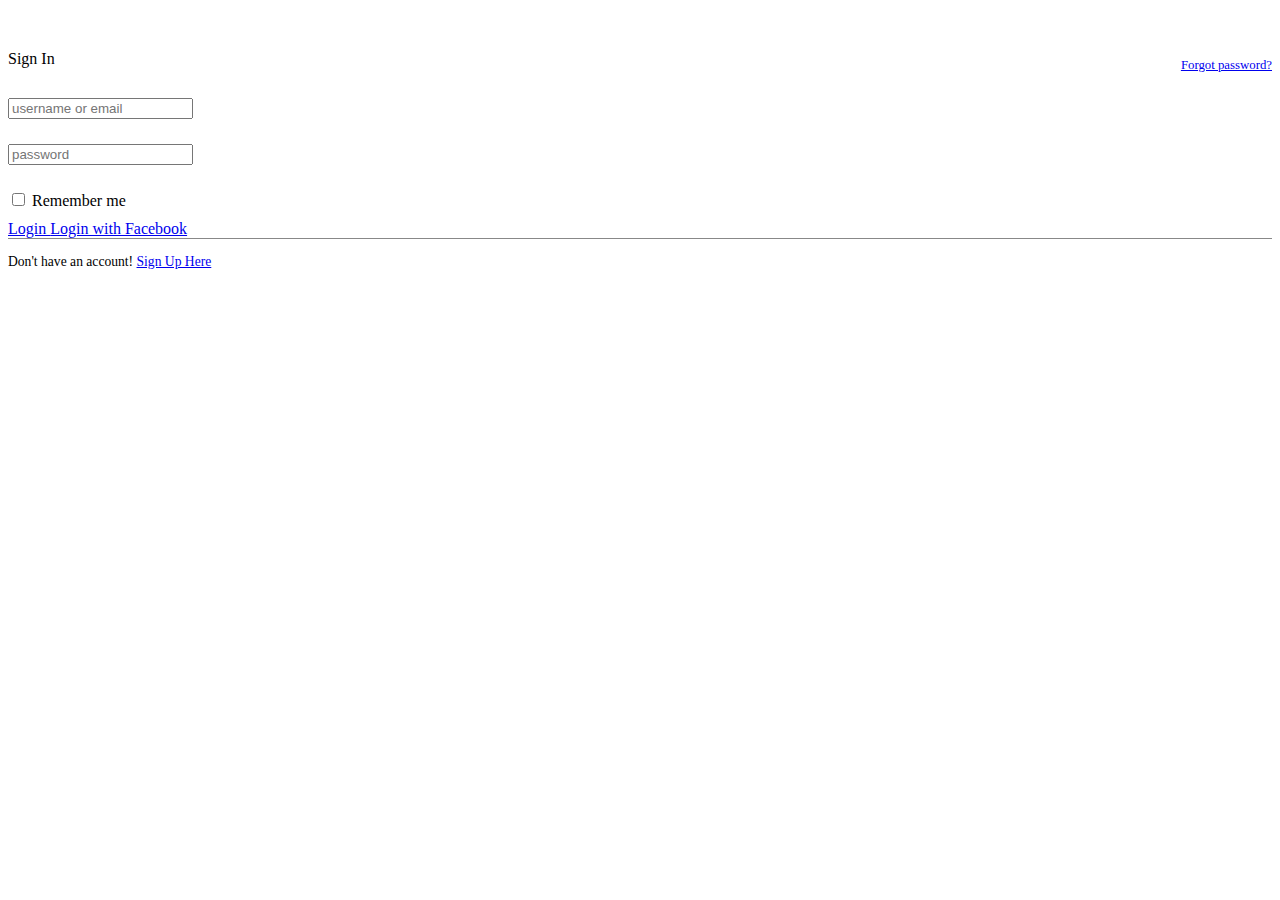
==== index.html @ 7f657627 "Fixed Directory Path & Sample Sign-In" ====
<!DOCTYPE html>
<html lang="en">
  <head>
    <meta charset="utf-8">
    <meta http-equiv="X-UA-Compatible" content="IE=edge">
    <meta name="viewport" content="width=device-width, initial-scale=1">
    <meta name="description" content="">
    <meta name="author" content="">

    <title>Starter Template for Bootstrap</title>

    <!-- Bootstrap core CSS -->
    <link href="css/bootstrap.min.css" rel="stylesheet">

    <!-- Just for debugging purposes. Don't actually copy this line! -->
    <!--[if lt IE 9]><script src="../../assets/js/ie8-responsive-file-warning.js"></script><![endif]-->

    <!-- HTML5 shim and Respond.js IE8 support of HTML5 elements and media queries -->
    <!--[if lt IE 9]>
      <script src="https://oss.maxcdn.com/libs/html5shiv/3.7.0/html5shiv.js"></script>
      <script src="https://oss.maxcdn.com/libs/respond.js/1.4.2/respond.min.js"></script>
    <![endif]-->
  </head>

  <body>



<!--++++++++++++++++++++++++++++++++++++++++++++++++++++++++++++++++++++++++-->

    <div class="container">    
        <div id="loginbox" style="margin-top:50px;" class="mainbox col-md-6 col-md-offset-3 col-sm-8 col-sm-offset-2">                    
            <div class="panel panel-info" >
                    <div class="panel-heading">
                        <div class="panel-title">Sign In</div>
                        <div style="float:right; font-size: 80%; position: relative; top:-10px"><a href="#">Forgot password?</a></div>
                    </div>     

                    <div style="padding-top:30px" class="panel-body" >

                        <div style="display:none" id="login-alert" class="alert alert-danger col-sm-12"></div>
                            
                        <form id="loginform" class="form-horizontal" role="form">
                                    
                            <div style="margin-bottom: 25px" class="input-group">
                                        <span class="input-group-addon"><i class="glyphicon glyphicon-user"></i></span>
                                        <input id="login-username" type="text" class="form-control" name="username" value="" placeholder="username or email">                                        
                                    </div>
                                
                            <div style="margin-bottom: 25px" class="input-group">
                                        <span class="input-group-addon"><i class="glyphicon glyphicon-lock"></i></span>
                                        <input id="login-password" type="password" class="form-control" name="password" placeholder="password">
                                    </div>
                                    

                                
                            <div class="input-group">
                                      <div class="checkbox">
                                        <label>
                                          <input id="login-remember" type="checkbox" name="remember" value="1"> Remember me
                                        </label>
                                      </div>
                                    </div>


                                <div style="margin-top:10px" class="form-group">
                                    <!-- Button -->

                                    <div class="col-sm-12 controls">
                                      <a id="btn-login" href="#" class="btn btn-success">Login  </a>
                                      <a id="btn-fblogin" href="#" class="btn btn-primary">Login with Facebook</a>

                                    </div>
                                </div>


                                <div class="form-group">
                                    <div class="col-md-12 control">
                                        <div style="border-top: 1px solid#888; padding-top:15px; font-size:85%" >
                                            Don't have an account! 
                                        <a href="#" onClick="$('#loginbox').hide(); $('#signupbox').show()">
                                            Sign Up Here
                                        </a>
                                        </div>
                                    </div>
                                </div>    
                            </form>     



                        </div>                     
                    </div>  
        </div>
        <div id="signupbox" style="display:none; margin-top:50px" class="mainbox col-md-6 col-md-offset-3 col-sm-8 col-sm-offset-2">
                    <div class="panel panel-info">
                        <div class="panel-heading">
                            <div class="panel-title">Sign Up</div>
                            <div style="float:right; font-size: 85%; position: relative; top:-10px"><a id="signinlink" href="#" onclick="$('#signupbox').hide(); $('#loginbox').show()">Sign In</a></div>
                        </div>  
                        <div class="panel-body" >
                            <form id="signupform" class="form-horizontal" role="form">
                                
                                <div id="signupalert" style="display:none" class="alert alert-danger">
                                    <p>Error:</p>
                                    <span></span>
                                </div>
                                    
                                
                                  
                                <div class="form-group">
                                    <label for="email" class="col-md-3 control-label">Email</label>
                                    <div class="col-md-9">
                                        <input type="text" class="form-control" name="email" placeholder="Email Address">
                                    </div>
                                </div>
                                    
                                <div class="form-group">
                                    <label for="firstname" class="col-md-3 control-label">First Name</label>
                                    <div class="col-md-9">
                                        <input type="text" class="form-control" name="firstname" placeholder="First Name">
                                    </div>
                                </div>
                                <div class="form-group">
                                    <label for="lastname" class="col-md-3 control-label">Last Name</label>
                                    <div class="col-md-9">
                                        <input type="text" class="form-control" name="lastname" placeholder="Last Name">
                                    </div>
                                </div>
                                <div class="form-group">
                                    <label for="password" class="col-md-3 control-label">Password</label>
                                    <div class="col-md-9">
                                        <input type="password" class="form-control" name="passwd" placeholder="Password">
                                    </div>
                                </div>
                                    
                                <div class="form-group">
                                    <label for="icode" class="col-md-3 control-label">Invitation Code</label>
                                    <div class="col-md-9">
                                        <input type="text" class="form-control" name="icode" placeholder="">
                                    </div>
                                </div>

                                <div class="form-group">
                                    <!-- Button -->                                        
                                    <div class="col-md-offset-3 col-md-9">
                                        <button id="btn-signup" type="button" class="btn btn-info"><i class="icon-hand-right"></i> &nbsp Sign Up</button>
                                        <span style="margin-left:8px;">or</span>  
                                    </div>
                                </div>
                                
                                <div style="border-top: 1px solid #999; padding-top:20px"  class="form-group">
                                    
                                    <div class="col-md-offset-3 col-md-9">
                                        <button id="btn-fbsignup" type="button" class="btn btn-primary"><i class="icon-facebook"></i>   Sign Up with Facebook</button>
                                    </div>                                           
                                        
                                </div>
                                
                                
                                
                            </form>
                         </div>
                    </div>

               
               
                
         </div> 
    </div>
    

<!--++++++++++++++++++++++++++++++++++++++++++++++++++++++++++++++++++++++++-->







    <!-- Bootstrap core JavaScript
    ================================================== -->
    <!-- Placed at the end of the document so the pages load faster -->
    <script src="https://ajax.googleapis.com/ajax/libs/jquery/1.11.0/jquery.min.js"></script>
    <script src="/js/bootstrap.min.js"></script>
  </body>
</html>
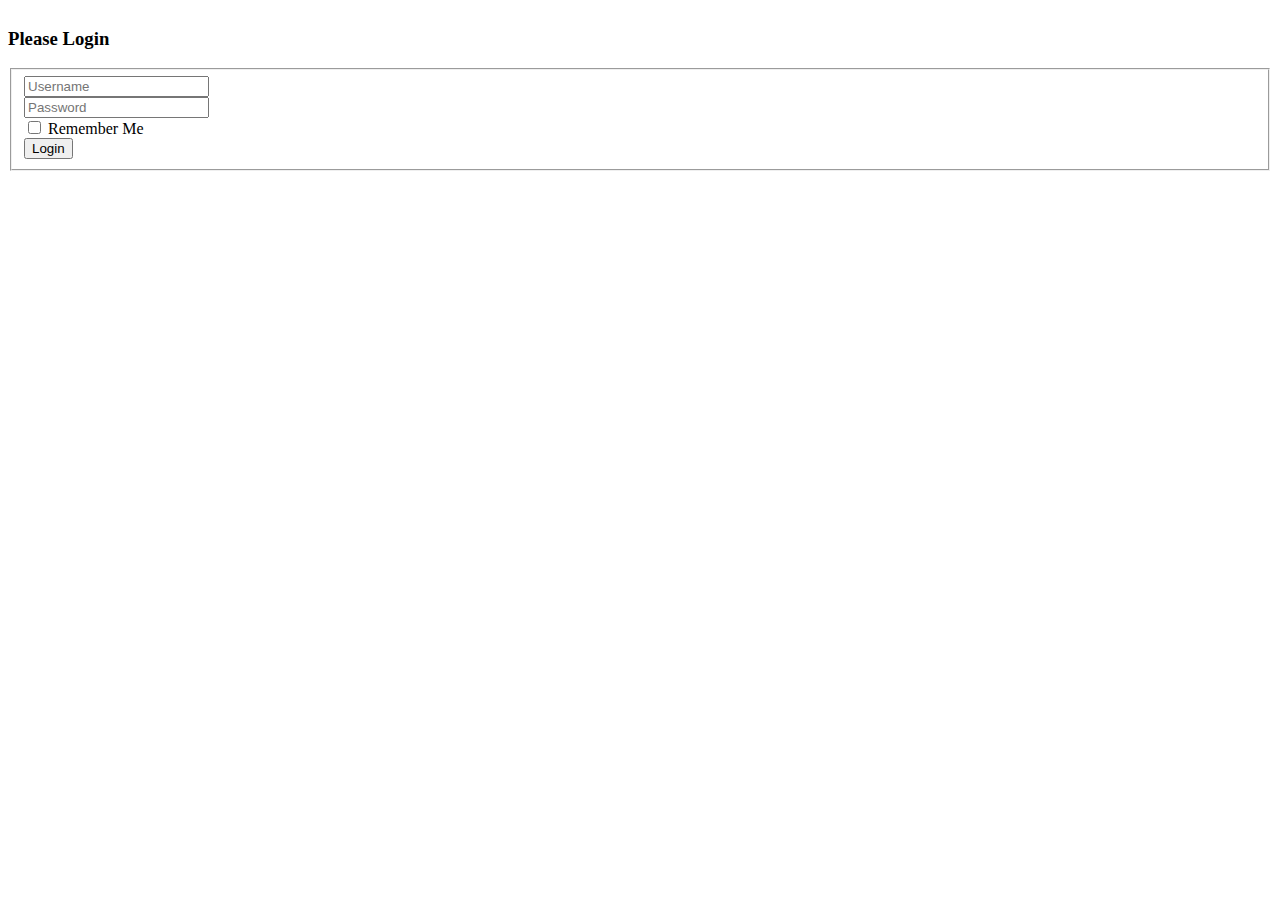
==== commit a786c48b: "Trying out a Login Page" ====
--- a/index.html
+++ b/index.html
@@ -12,6 +12,7 @@
 
     <!-- Bootstrap core CSS -->
     <link href="css/bootstrap.min.css" rel="stylesheet">
+    <link href="test.css" rel="stylesheet">
 
     <!-- Just for debugging purposes. Don't actually copy this line! -->
     <!--[if lt IE 9]><script src="../../assets/js/ie8-responsive-file-warning.js"></script><![endif]-->
@@ -29,145 +30,35 @@
 
 <!--++++++++++++++++++++++++++++++++++++++++++++++++++++++++++++++++++++++++-->
 
-    <div class="container">    
-        <div id="loginbox" style="margin-top:50px;" class="mainbox col-md-6 col-md-offset-3 col-sm-8 col-sm-offset-2">                    
-            <div class="panel panel-info" >
-                    <div class="panel-heading">
-                        <div class="panel-title">Sign In</div>
-                        <div style="float:right; font-size: 80%; position: relative; top:-10px"><a href="#">Forgot password?</a></div>
-                    </div>     
-
-                    <div style="padding-top:30px" class="panel-body" >
-
-                        <div style="display:none" id="login-alert" class="alert alert-danger col-sm-12"></div>
-                            
-                        <form id="loginform" class="form-horizontal" role="form">
-                                    
-                            <div style="margin-bottom: 25px" class="input-group">
-                                        <span class="input-group-addon"><i class="glyphicon glyphicon-user"></i></span>
-                                        <input id="login-username" type="text" class="form-control" name="username" value="" placeholder="username or email">                                        
-                                    </div>
-                                
-                            <div style="margin-bottom: 25px" class="input-group">
-                                        <span class="input-group-addon"><i class="glyphicon glyphicon-lock"></i></span>
-                                        <input id="login-password" type="password" class="form-control" name="password" placeholder="password">
-                                    </div>
-                                    
-
-                                
-                            <div class="input-group">
-                                      <div class="checkbox">
-                                        <label>
-                                          <input id="login-remember" type="checkbox" name="remember" value="1"> Remember me
-                                        </label>
-                                      </div>
-                                    </div>
-
-
-                                <div style="margin-top:10px" class="form-group">
-                                    <!-- Button -->
-
-                                    <div class="col-sm-12 controls">
-                                      <a id="btn-login" href="#" class="btn btn-success">Login  </a>
-                                      <a id="btn-fblogin" href="#" class="btn btn-primary">Login with Facebook</a>
-
-                                    </div>
-                                </div>
-
-
-                                <div class="form-group">
-                                    <div class="col-md-12 control">
-                                        <div style="border-top: 1px solid#888; padding-top:15px; font-size:85%" >
-                                            Don't have an account! 
-                                        <a href="#" onClick="$('#loginbox').hide(); $('#signupbox').show()">
-                                            Sign Up Here
-                                        </a>
-                                        </div>
-                                    </div>
-                                </div>    
-                            </form>     
-
-
-
-                        </div>                     
-                    </div>  
+<div class="container">
+    <div class="row vertical-offset-100">
+        <div class="col-md-4 col-md-offset-4">
+            <div class="panel panel-default">
+                <div class="panel-heading">
+                    <h3 class="panel-title">Please Login</h3>
+                </div>
+                <div class="panel-body">
+                    <form accept-charset="UTF-8" role="form">
+                    <fieldset>
+                        <div class="form-group">
+                            <input class="form-control" placeholder="Username" name="email" type="text">
+                        </div>
+                        <div class="form-group">
+                            <input class="form-control" placeholder="Password" name="password" type="password" value="">
+                        </div>
+                        <div class="checkbox">
+                            <label>
+                                <input name="remember" type="checkbox" value="Remember Me"> Remember Me
+                            </label>
+                        </div>
+                        <input class="btn btn-lg btn-success btn-block" type="submit" value="Login">
+                    </fieldset>
+                    </form>
+                </div>
+            </div>
         </div>
-        <div id="signupbox" style="display:none; margin-top:50px" class="mainbox col-md-6 col-md-offset-3 col-sm-8 col-sm-offset-2">
-                    <div class="panel panel-info">
-                        <div class="panel-heading">
-                            <div class="panel-title">Sign Up</div>
-                            <div style="float:right; font-size: 85%; position: relative; top:-10px"><a id="signinlink" href="#" onclick="$('#signupbox').hide(); $('#loginbox').show()">Sign In</a></div>
-                        </div>  
-                        <div class="panel-body" >
-                            <form id="signupform" class="form-horizontal" role="form">
-                                
-                                <div id="signupalert" style="display:none" class="alert alert-danger">
-                                    <p>Error:</p>
-                                    <span></span>
-                                </div>
-                                    
-                                
-                                  
-                                <div class="form-group">
-                                    <label for="email" class="col-md-3 control-label">Email</label>
-                                    <div class="col-md-9">
-                                        <input type="text" class="form-control" name="email" placeholder="Email Address">
-                                    </div>
-                                </div>
-                                    
-                                <div class="form-group">
-                                    <label for="firstname" class="col-md-3 control-label">First Name</label>
-                                    <div class="col-md-9">
-                                        <input type="text" class="form-control" name="firstname" placeholder="First Name">
-                                    </div>
-                                </div>
-                                <div class="form-group">
-                                    <label for="lastname" class="col-md-3 control-label">Last Name</label>
-                                    <div class="col-md-9">
-                                        <input type="text" class="form-control" name="lastname" placeholder="Last Name">
-                                    </div>
-                                </div>
-                                <div class="form-group">
-                                    <label for="password" class="col-md-3 control-label">Password</label>
-                                    <div class="col-md-9">
-                                        <input type="password" class="form-control" name="passwd" placeholder="Password">
-                                    </div>
-                                </div>
-                                    
-                                <div class="form-group">
-                                    <label for="icode" class="col-md-3 control-label">Invitation Code</label>
-                                    <div class="col-md-9">
-                                        <input type="text" class="form-control" name="icode" placeholder="">
-                                    </div>
-                                </div>
-
-                                <div class="form-group">
-                                    <!-- Button -->                                        
-                                    <div class="col-md-offset-3 col-md-9">
-                                        <button id="btn-signup" type="button" class="btn btn-info"><i class="icon-hand-right"></i> &nbsp Sign Up</button>
-                                        <span style="margin-left:8px;">or</span>  
-                                    </div>
-                                </div>
-                                
-                                <div style="border-top: 1px solid #999; padding-top:20px"  class="form-group">
-                                    
-                                    <div class="col-md-offset-3 col-md-9">
-                                        <button id="btn-fbsignup" type="button" class="btn btn-primary"><i class="icon-facebook"></i>   Sign Up with Facebook</button>
-                                    </div>                                           
-                                        
-                                </div>
-                                
-                                
-                                
-                            </form>
-                         </div>
-                    </div>
-
-               
-               
-                
-         </div> 
     </div>
+</div>
     
 
 <!--++++++++++++++++++++++++++++++++++++++++++++++++++++++++++++++++++++++++-->
@@ -182,6 +73,6 @@
     ================================================== -->
     <!-- Placed at the end of the document so the pages load faster -->
     <script src="https://ajax.googleapis.com/ajax/libs/jquery/1.11.0/jquery.min.js"></script>
-    <script src="/js/bootstrap.min.js"></script>
+    <script src="js/bootstrap.min.js"></script>
   </body>
 </html>--- a/test.css
+++ b/test.css
@@ -0,0 +1,10 @@
+body{
+    background: url(http://upload.wikimedia.org/wikipedia/commons/9/9c/Student_Union_%26_University_Library,_Northwestern.JPG);
+    background-size: 1190px 768px;
+    background-position: center top;  
+    background-repeat: no-repeat;
+}
+
+.vertical-offset-100{
+    padding-top:1px;
+}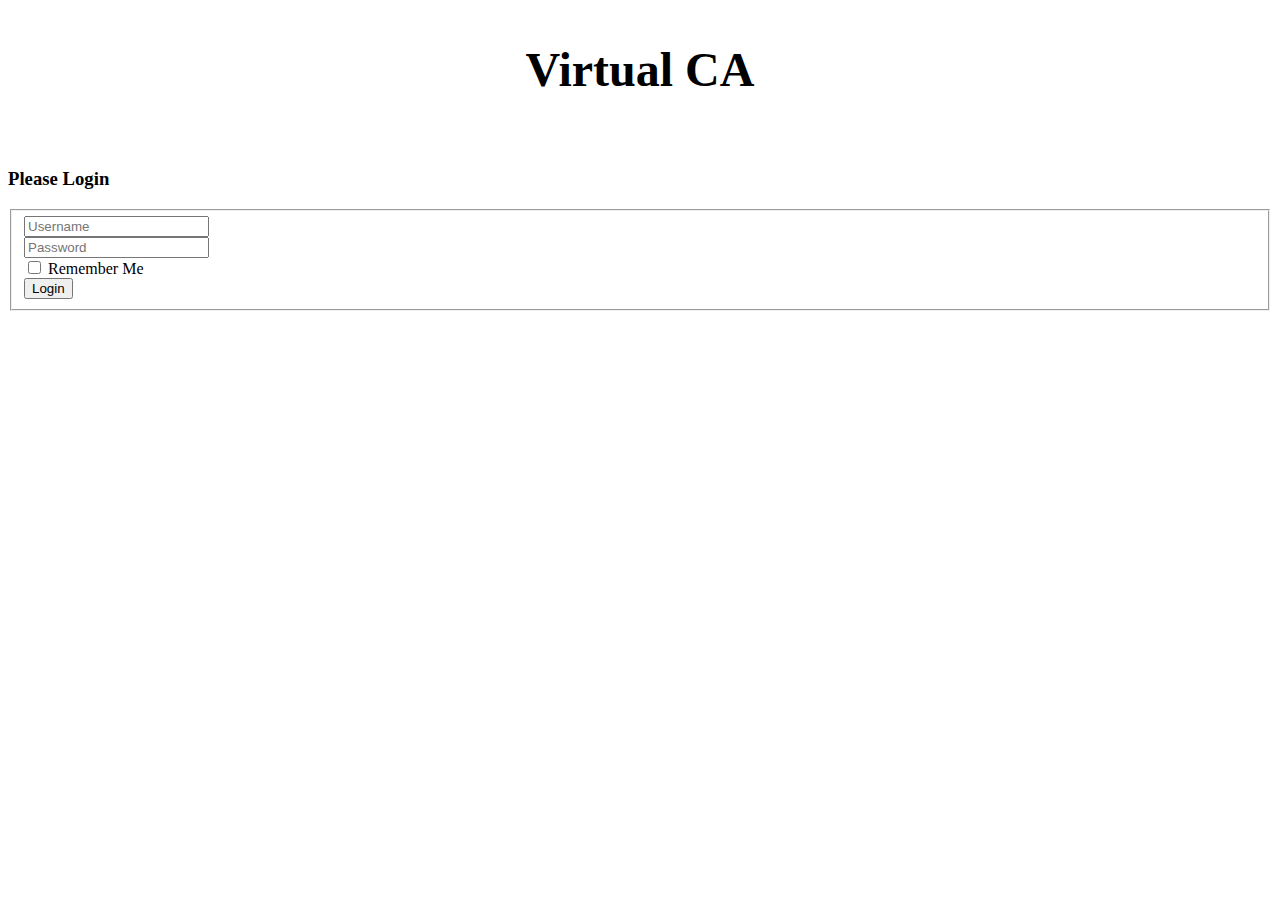
==== commit f6108593: "Duty Log Progress" ====
--- a/index.html
+++ b/index.html
@@ -31,6 +31,9 @@
 <!--++++++++++++++++++++++++++++++++++++++++++++++++++++++++++++++++++++++++-->
 
 <div class="container">
+    <h1 class="CA_Title">
+        Virtual CA
+    </h1>
     <div class="row vertical-offset-100">
         <div class="col-md-4 col-md-offset-4">
             <div class="panel panel-default">
--- a/test.css
+++ b/test.css
@@ -6,5 +6,11 @@
 }
 
 .vertical-offset-100{
-    padding-top:1px;
+    padding-top:20px;
+}
+
+.CA_Title{
+	text-align: center;
+	font-size: 300%;
+	padding-top:10px;
 }